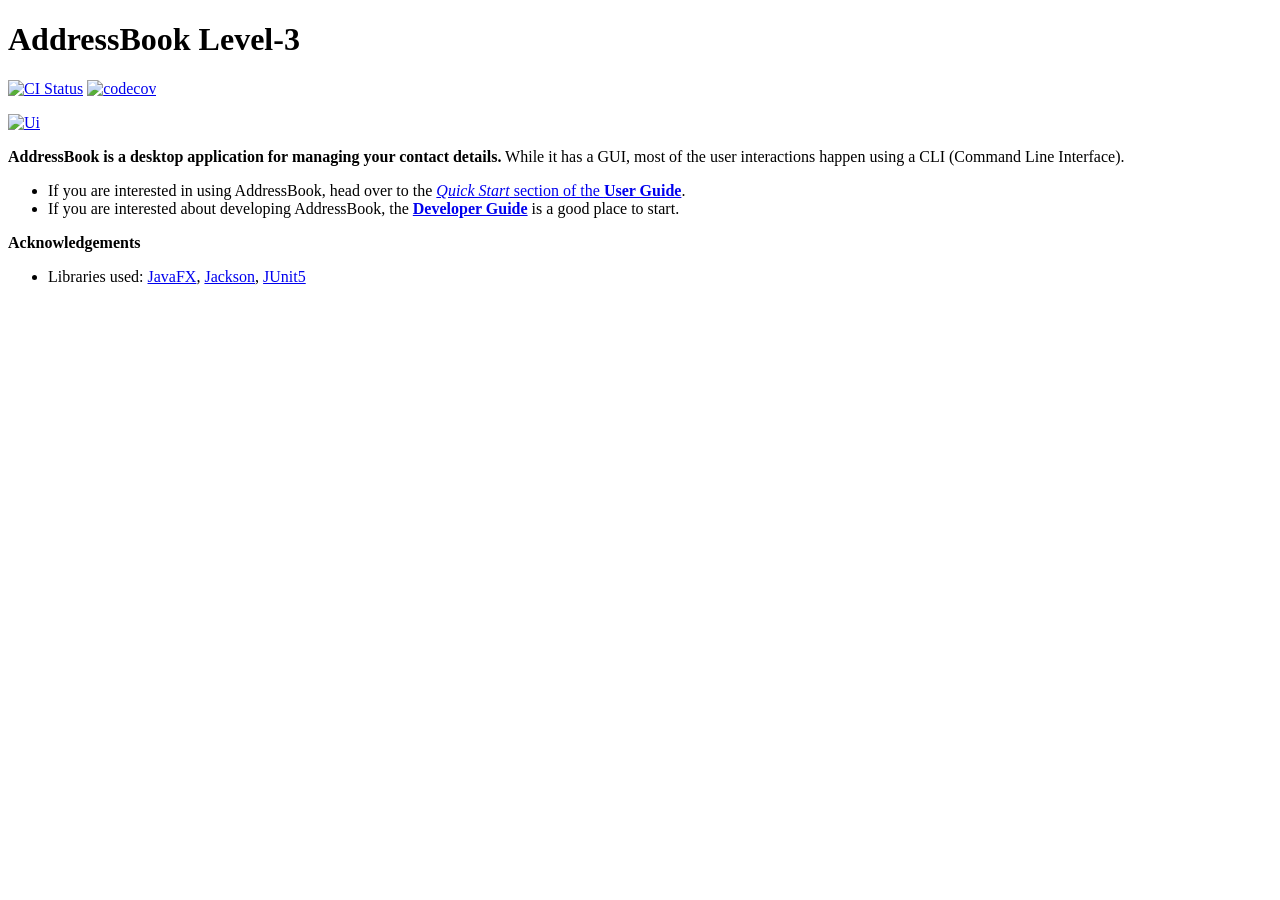
==== index.html @ 45de179f "deploy: 0395c6eb77ba32461da9f8b0a0c39a1a0c388b97" ====
<!DOCTYPE html>
<html>
<head>
    <meta charset="utf-8">
    <meta http-equiv="X-UA-Compatible" content="IE=edge">
    <meta name="generator" content="MarkBind 5.1.0">
    <meta name="viewport" content="width=device-width, initial-scale=1"><title>CodeSphere - AddressBook Level-3</title><link rel="stylesheet" href="/tp/markbind/css/bootstrap.min.css">
    <link rel="stylesheet" href="/tp/markbind/fontawesome/css/all.min.css">
    <link rel="stylesheet" href="/tp/markbind/glyphicons/css/bootstrap-glyphicons.min.css">
    <link rel="stylesheet" href="/tp/markbind/css/octicons.css">
    <link rel="stylesheet" href="/tp/markbind/material-icons/material-icons.css">
    <link rel="stylesheet" href="/tp/markbind/css/codeblock-light.min.css"><link rel="stylesheet" href="/tp/markbind/css/markbind.min.css"><script src="/tp/markbind/js/polyfill.min.js"></script>
    <script src="/tp/markbind/js/vue.min.js"></script>
    <script src="/tp/markbind/js/markbind.min.js"></script>
    <script src="index.page-vue-render.js"></script><link rel="stylesheet" href="/tp/plugins/markbind-plugin-anchors/markbind-plugin-anchors.css"><link rel="stylesheet" href="/tp/plugins/markbind-plugin-tree/markbind-plugin-tree.css"><link rel="icon" href="/tp/images/SeEduLogo.png"></head>
<script>
  const baseUrl = '/tp'
</script>
<body >
<div id="app" data-server-rendered="true"><h1 id="addressbook-level-3">AddressBook Level-3<a href="#addressbook-level-3" onclick="event.stopPropagation()" class="fa fa-anchor"></a></h1> <p><a href="https://github.com/se-edu/addressbook-level3/actions"><img src="https://github.com/se-edu/addressbook-level3/workflows/Java%20CI/badge.svg" alt="CI Status" class="img-fluid"></a> <a href="https://codecov.io/gh/se-edu/addressbook-level3"><img src="https://codecov.io/gh/se-edu/addressbook-level3/branch/master/graph/badge.svg" alt="codecov" class="img-fluid"></a></p> <p><a href="/tp/images/Ui.png" target="_self"><img src="/tp/images/Ui.png" alt="Ui" class="img-fluid"></a></p> <p><strong>AddressBook is a desktop application for managing your contact details.</strong> While it has a GUI, most of the user interactions happen using a CLI (Command Line Interface).</p> <ul><li>If you are interested in using AddressBook, head over to the <a href="/tp/UserGuide.html#quick-start"><em>Quick Start</em> section of the <strong>User Guide</strong></a>.</li> <li>If you are interested about developing AddressBook, the <a href="/tp/DeveloperGuide.html"><strong>Developer Guide</strong></a> is a good place to start.</li></ul> <p><strong>Acknowledgements</strong></p> <ul><li>Libraries used: <a href="https://openjfx.io/">JavaFX</a>, <a href="https://github.com/FasterXML/jackson">Jackson</a>, <a href="https://github.com/junit-team/junit5">JUnit5</a></li></ul></div>
</body><script src="/tp/markbind/js/bootstrap-utility.min.js"></script>
<script>
  MarkBind.setupWithSearch()
</script>
</html>
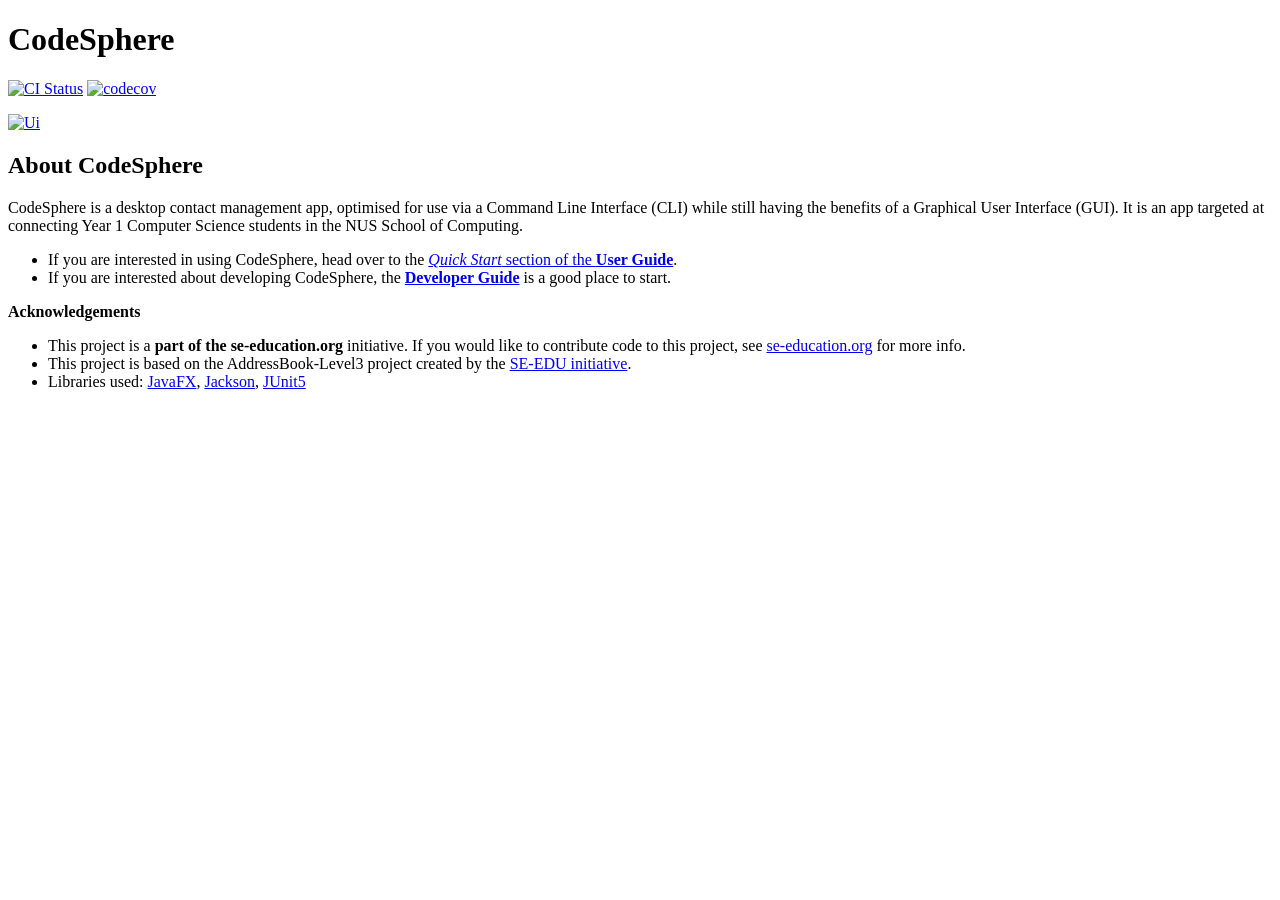
==== commit 6a388172: "deploy: a67b590cacc90239db35c2f0a0f5f89430ef689c" ====
--- a/index.html
+++ b/index.html
@@ -4,7 +4,7 @@
     <meta charset="utf-8">
     <meta http-equiv="X-UA-Compatible" content="IE=edge">
     <meta name="generator" content="MarkBind 5.1.0">
-    <meta name="viewport" content="width=device-width, initial-scale=1"><title>CodeSphere - AddressBook Level-3</title><link rel="stylesheet" href="/tp/markbind/css/bootstrap.min.css">
+    <meta name="viewport" content="width=device-width, initial-scale=1"><title>CodeSphere - CodeSphere - AddressBook Level-3</title><link rel="stylesheet" href="/tp/markbind/css/bootstrap.min.css">
     <link rel="stylesheet" href="/tp/markbind/fontawesome/css/all.min.css">
     <link rel="stylesheet" href="/tp/markbind/glyphicons/css/bootstrap-glyphicons.min.css">
     <link rel="stylesheet" href="/tp/markbind/css/octicons.css">
@@ -17,7 +17,8 @@
   const baseUrl = '/tp'
 </script>
 <body >
-<div id="app" data-server-rendered="true"><h1 id="addressbook-level-3">AddressBook Level-3<a href="#addressbook-level-3" onclick="event.stopPropagation()" class="fa fa-anchor"></a></h1> <p><a href="https://github.com/se-edu/addressbook-level3/actions"><img src="https://github.com/se-edu/addressbook-level3/workflows/Java%20CI/badge.svg" alt="CI Status" class="img-fluid"></a> <a href="https://codecov.io/gh/se-edu/addressbook-level3"><img src="https://codecov.io/gh/se-edu/addressbook-level3/branch/master/graph/badge.svg" alt="codecov" class="img-fluid"></a></p> <p><a href="/tp/images/Ui.png" target="_self"><img src="/tp/images/Ui.png" alt="Ui" class="img-fluid"></a></p> <p><strong>AddressBook is a desktop application for managing your contact details.</strong> While it has a GUI, most of the user interactions happen using a CLI (Command Line Interface).</p> <ul><li>If you are interested in using AddressBook, head over to the <a href="/tp/UserGuide.html#quick-start"><em>Quick Start</em> section of the <strong>User Guide</strong></a>.</li> <li>If you are interested about developing AddressBook, the <a href="/tp/DeveloperGuide.html"><strong>Developer Guide</strong></a> is a good place to start.</li></ul> <p><strong>Acknowledgements</strong></p> <ul><li>Libraries used: <a href="https://openjfx.io/">JavaFX</a>, <a href="https://github.com/FasterXML/jackson">Jackson</a>, <a href="https://github.com/junit-team/junit5">JUnit5</a></li></ul></div>
+<div id="app" data-server-rendered="true"><h1 id="codesphere">CodeSphere<a href="#codesphere" onclick="event.stopPropagation()" class="fa fa-anchor"></a></h1> <p><a href="https://github.com/AY2324S1-CS2103T-W15-4/tp/actions"><img src="https://github.com/AY2324S1-CS2103T-W15-4/tp/workflows/gradle.yml/badge.svg" alt="CI Status" class="img-fluid"></a> <a href="https://codecov.io/gh/AY2324S1-CS2103T-W15-4/tp"><img src="https://codecov.io/gh/AY2324S1-CS2103T-W15-4/tp/branch/master/graph/badge.svg" alt="codecov" class="img-fluid"></a></p> <p><a href="/tp/images/Ui.png" target="_self"><img src="/tp/images/Ui.png" alt="Ui" class="img-fluid"></a></p> <h2 id="about-codesphere">About CodeSphere<a href="#about-codesphere" onclick="event.stopPropagation()" class="fa fa-anchor"></a></h2> <p>CodeSphere is a desktop contact management app, optimised for use via a Command Line Interface (CLI) while still having the benefits of a Graphical User Interface (GUI).
+It is an app targeted at connecting Year 1 Computer Science students in the NUS School of Computing.</p> <ul><li>If you are interested in using CodeSphere, head over to the <a href="/tp/UserGuide.html#quick-start"><em>Quick Start</em> section of the <strong>User Guide</strong></a>.</li> <li>If you are interested about developing CodeSphere, the <a href="/tp/DeveloperGuide.html"><strong>Developer Guide</strong></a> is a good place to start.</li></ul> <p><strong>Acknowledgements</strong></p> <ul><li>This project is a <strong>part of the se-education.org</strong> initiative. If you would like to contribute code to this project, see <a href="https://se-education.org#https://se-education.org/#contributing">se-education.org</a> for more info.</li> <li>This project is based on the AddressBook-Level3 project created by the <a href="https://se-education.org">SE-EDU initiative</a>.</li> <li>Libraries used: <a href="https://openjfx.io/">JavaFX</a>, <a href="https://github.com/FasterXML/jackson">Jackson</a>, <a href="https://github.com/junit-team/junit5">JUnit5</a></li></ul></div>
 </body><script src="/tp/markbind/js/bootstrap-utility.min.js"></script>
 <script>
   MarkBind.setupWithSearch()
